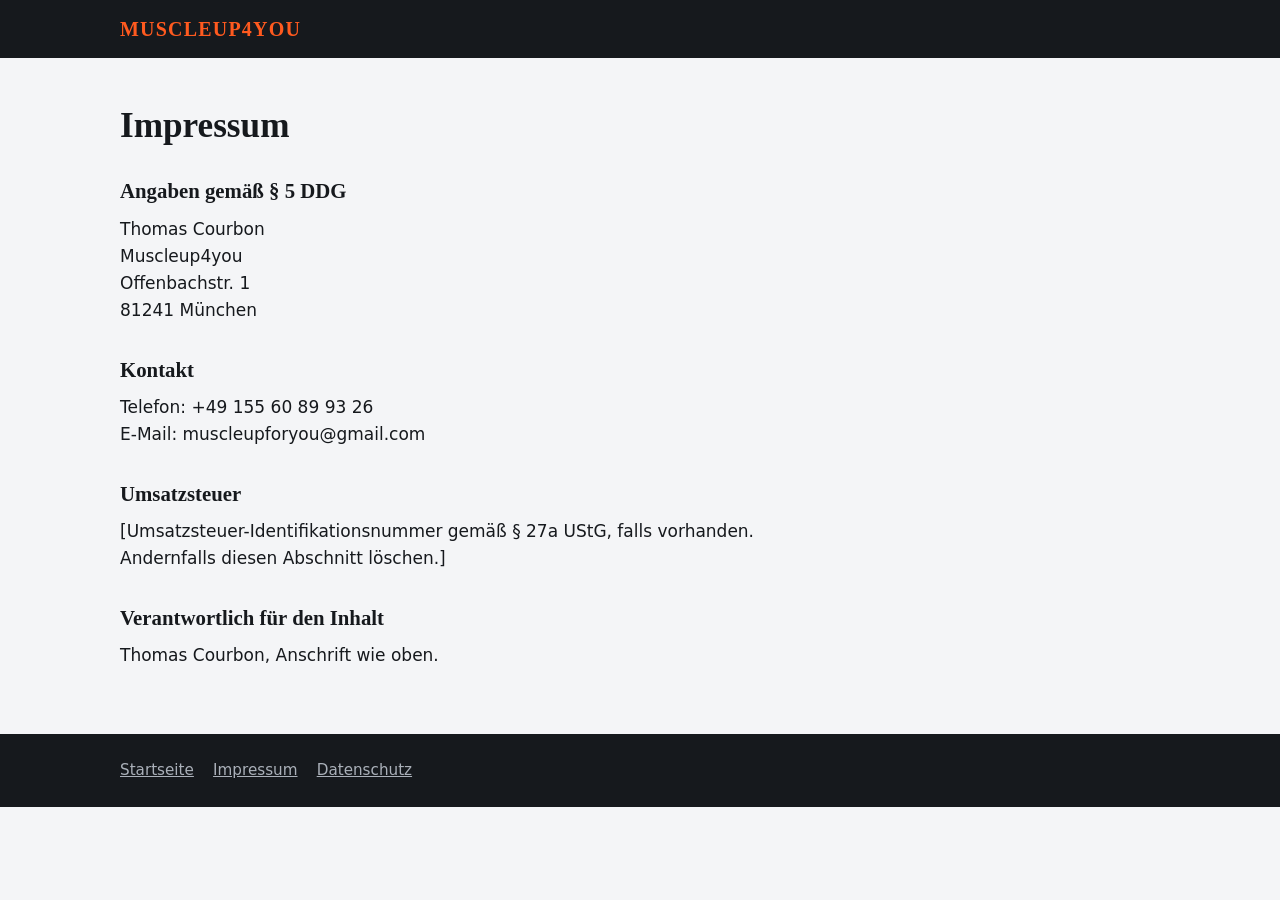
==== impressum.html @ 7d9b85b5 "Add files via upload" ====
<!doctype html><html lang="de"><head><meta charset="utf-8"><meta name="viewport" content="width=device-width,initial-scale=1"><meta name="robots" content="noindex"><title>Impressum – Muscleup4you</title><link rel="stylesheet" href="style.css"></head><body>
<header><div class="wrap"><a class="logo" href="index.html">MUSCLEUP4YOU</a></div></header>
<main class="legal"><div class="wrap"><h1>Impressum</h1>
<h2>Angaben gemäß § 5 DDG</h2>
<p>Thomas Courbon<br>Muscleup4you<br>Offenbachstr. 1<br>81241 München</p>
<h2>Kontakt</h2>
<p>Telefon: +49 155 60 89 93 26<br>E-Mail: muscleupforyou@gmail.com</p>
<h2>Umsatzsteuer</h2>
<p>[Umsatzsteuer-Identifikationsnummer gemäß § 27a UStG, falls vorhanden. Andernfalls diesen Abschnitt löschen.]</p>
<h2>Verantwortlich für den Inhalt</h2>
<p>Thomas Courbon, Anschrift wie oben.</p></div></main><footer><div class="wrap"><a href="index.html">Startseite</a><a href="impressum.html">Impressum</a><a href="datenschutz.html">Datenschutz</a></div></footer></body></html>
---- style.css ----
:root{--ink:#16191d;--paper:#f4f5f7;--card:#fff;--line:#d9dce1;--mute:#5b6470;--fire:#ff5a1f;--fire-d:#c93d08;--soft:#ffb199;--serif:Cambria,Georgia,"Times New Roman",serif;--sans:system-ui,-apple-system,"Segoe UI",Roboto,Helvetica,Arial,sans-serif}
*{box-sizing:border-box}html{scroll-behavior:smooth;scroll-padding-top:4.5rem}
body{margin:0;font:1.0625rem/1.6 var(--sans);color:var(--ink);background:var(--paper)}
h1,h2,h3{font-family:var(--serif);line-height:1.15;margin:0 0 .6em}
h1{font-size:clamp(2.4rem,6vw,4.4rem)}h2{font-size:clamp(1.8rem,3.6vw,2.6rem)}h3{font-size:1.3rem}
p{margin:0 0 1em;max-width:62ch}a{color:inherit}
:focus-visible{outline:3px solid var(--fire);outline-offset:3px}
.wrap{max-width:68rem;margin:0 auto;padding:0 1.5rem}
.skip{position:absolute;left:-999px}.skip:focus{left:1rem;top:1rem;background:#fff;padding:.5rem;z-index:9}
header{position:sticky;top:0;z-index:5;background:var(--ink);color:#fff}
header .wrap{display:flex;align-items:center;justify-content:space-between;gap:1rem;padding-top:.8rem;padding-bottom:.8rem}
.logo{font-family:var(--serif);font-weight:700;font-size:1.25rem;letter-spacing:.06em;color:var(--fire);text-decoration:none}
nav{display:flex;gap:1.4rem;align-items:center}nav a{text-decoration:none;font-size:.95rem;color:#d7dae0}nav a:hover{color:#fff}
.btn{display:inline-block;background:var(--fire);color:var(--ink);font-weight:700;padding:.8rem 1.4rem;border-radius:.4rem;text-decoration:none}
.btn:hover{background:#ff7a47}.btn.ghost{background:none;color:#fff;border:2px solid #4b525c}.btn.ghost:hover{border-color:#fff}
nav .btn{padding:.5rem 1rem;color:var(--ink)}
section{padding:4.5rem 0}.dark{background:var(--ink);color:#fff}
.hero{padding:5rem 0 4rem}.hero p{font-size:1.25rem;color:#d7dae0}
.hero .btns{display:flex;gap:1rem;flex-wrap:wrap;margin:2rem 0 3rem}
.facts{display:flex;flex-wrap:wrap;margin:0;border-top:1px solid #3a4048}
.facts div{padding:1.2rem 2.5rem 0 0;margin-right:2.5rem}.facts div+div{border-left:1px solid #3a4048;padding-left:2.5rem}
.facts dt{font:700 2rem var(--serif);color:var(--fire)}.facts dd{margin:0;color:#aab0b9}
.quotes{display:grid;grid-template-columns:repeat(auto-fit,minmax(16rem,1fr));gap:1.5rem;margin:2rem 0 4rem}
blockquote{margin:0;padding:.3rem 0 .3rem 1.2rem;border-left:4px solid var(--fire);font:italic 1.35rem/1.35 var(--serif)}
.gap{display:grid;grid-template-columns:1fr 1.6fr;gap:1.5rem;padding:1.5rem 0;border-top:1px solid var(--line)}
.gap:last-of-type{border-bottom:1px solid var(--line)}.gap h3{margin:0;color:var(--mute)}.gap p{margin:0}.gap strong{font-size:1.15rem}
.lead{color:var(--mute);font-size:1.15rem}
ol.steps{list-style:none;counter-reset:s;margin:2rem 0;padding:0;display:grid;grid-template-columns:repeat(auto-fit,minmax(11rem,1fr));gap:1.2rem}
ol.steps li{counter-increment:s;background:var(--card);padding:1.2rem;border-top:4px solid var(--fire)}
ol.steps li::before{content:counter(s);display:block;font:700 1.6rem var(--serif);color:var(--fire)}
ol.steps strong{display:block}ol.steps span{color:var(--mute);font-size:.95rem}
.ws{display:grid;grid-template-columns:repeat(auto-fit,minmax(15rem,1fr));gap:1.5rem;margin-top:2rem}
.ws div{background:var(--ink);color:#fff;padding:1.6rem;border-radius:.4rem}.ws p{margin:0;color:var(--soft)}
.coach{display:grid;grid-template-columns:minmax(14rem,1fr) 1.6fr;gap:3rem;align-items:center}
.coach img{width:100%;height:auto;display:block;border-radius:.4rem}
.coach h3{color:var(--fire);margin:1.4rem 0 .2rem}.coach p{margin:0;color:#d7dae0}
.phone{font:700 clamp(1.8rem,5vw,2.6rem) var(--serif);text-decoration:none;color:var(--fire-d)}
.cta{display:grid;grid-template-columns:1fr 1fr;gap:3rem}.cta ul{padding:0;list-style:none}.cta li{margin-bottom:.5rem}
footer{background:var(--ink);color:#aab0b9;padding:1.5rem 0;font-size:.95rem}footer a{margin-right:1.2rem}
.legal{padding:3rem 0}.legal h1{font-size:2.2rem}.legal h2{font-size:1.3rem;margin-top:1.6em}
@media(max-width:46rem){nav a:not(.btn){display:none}.gap,.coach,.cta{grid-template-columns:1fr}.coach{gap:1.5rem}.facts div+div{border:0;padding-left:0}section{padding:3rem 0}}
@media(prefers-reduced-motion:reduce){html{scroll-behavior:auto}}
form label{display:block;font-weight:600;margin-bottom:1rem}
form input:not([type=checkbox]),form textarea{display:block;width:100%;margin-top:.3rem;padding:.7rem .8rem;font:inherit;border:1px solid #aab0b9;border-radius:.3rem;background:#fff;color:var(--ink)}
form .check{font-weight:400;font-size:.95rem}form .check input{margin-right:.5rem}.hp{position:absolute;left:-9999px}
form button{border:0;cursor:pointer;font:inherit;font-weight:700}.small{font-size:.9rem;color:var(--mute);margin-top:1rem}
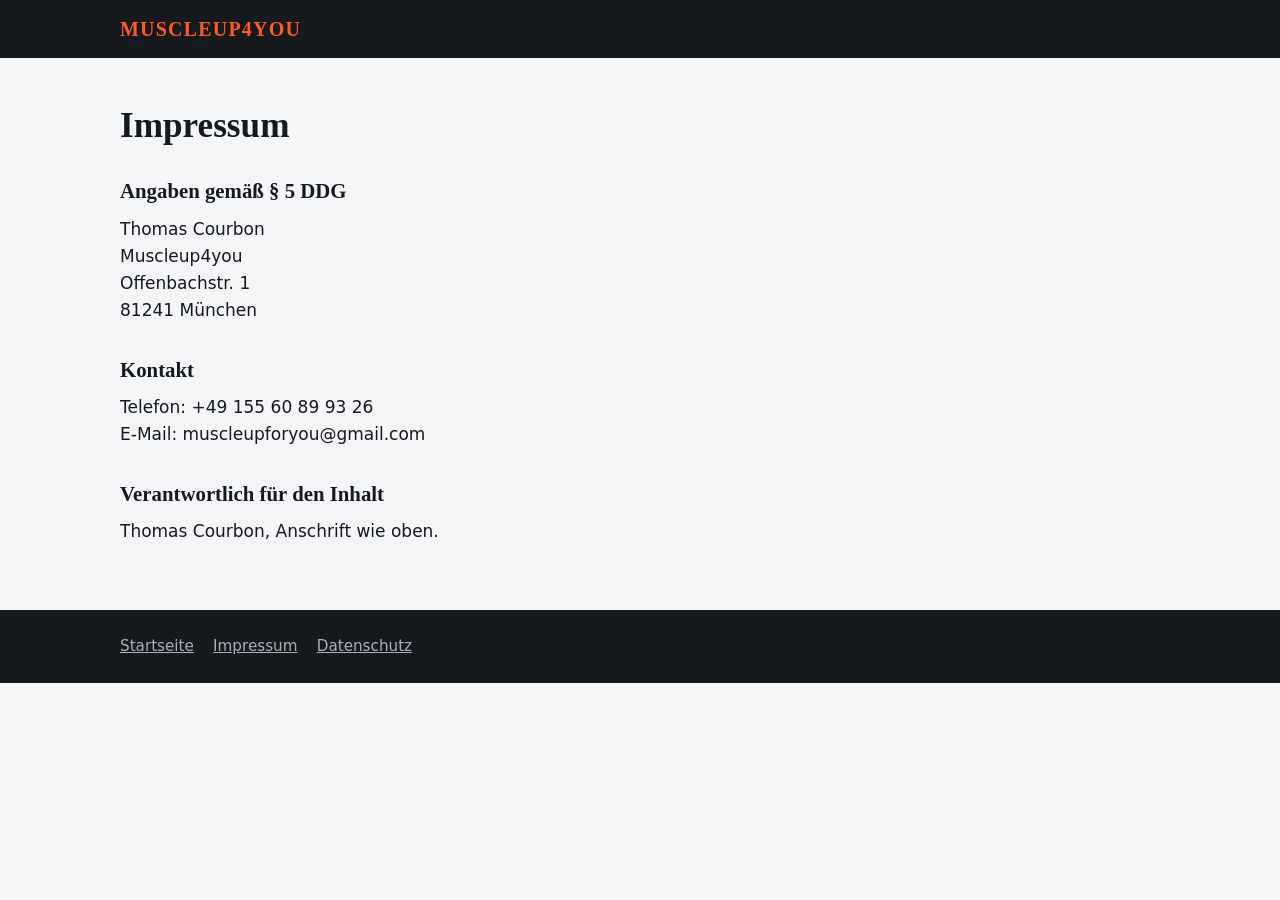
==== commit c6c9753d: "Update impressum.html" ====
--- a/impressum.html
+++ b/impressum.html
@@ -5,7 +5,5 @@
 <p>Thomas Courbon<br>Muscleup4you<br>Offenbachstr. 1<br>81241 München</p>
 <h2>Kontakt</h2>
 <p>Telefon: +49 155 60 89 93 26<br>E-Mail: muscleupforyou@gmail.com</p>
-<h2>Umsatzsteuer</h2>
-<p>[Umsatzsteuer-Identifikationsnummer gemäß § 27a UStG, falls vorhanden. Andernfalls diesen Abschnitt löschen.]</p>
 <h2>Verantwortlich für den Inhalt</h2>
-<p>Thomas Courbon, Anschrift wie oben.</p></div></main><footer><div class="wrap"><a href="index.html">Startseite</a><a href="impressum.html">Impressum</a><a href="datenschutz.html">Datenschutz</a></div></footer></body></html>+<p>Thomas Courbon, Anschrift wie oben.</p></div></main><footer><div class="wrap"><a href="index.html">Startseite</a><a href="impressum.html">Impressum</a><a href="datenschutz.html">Datenschutz</a></div></footer></body></html>
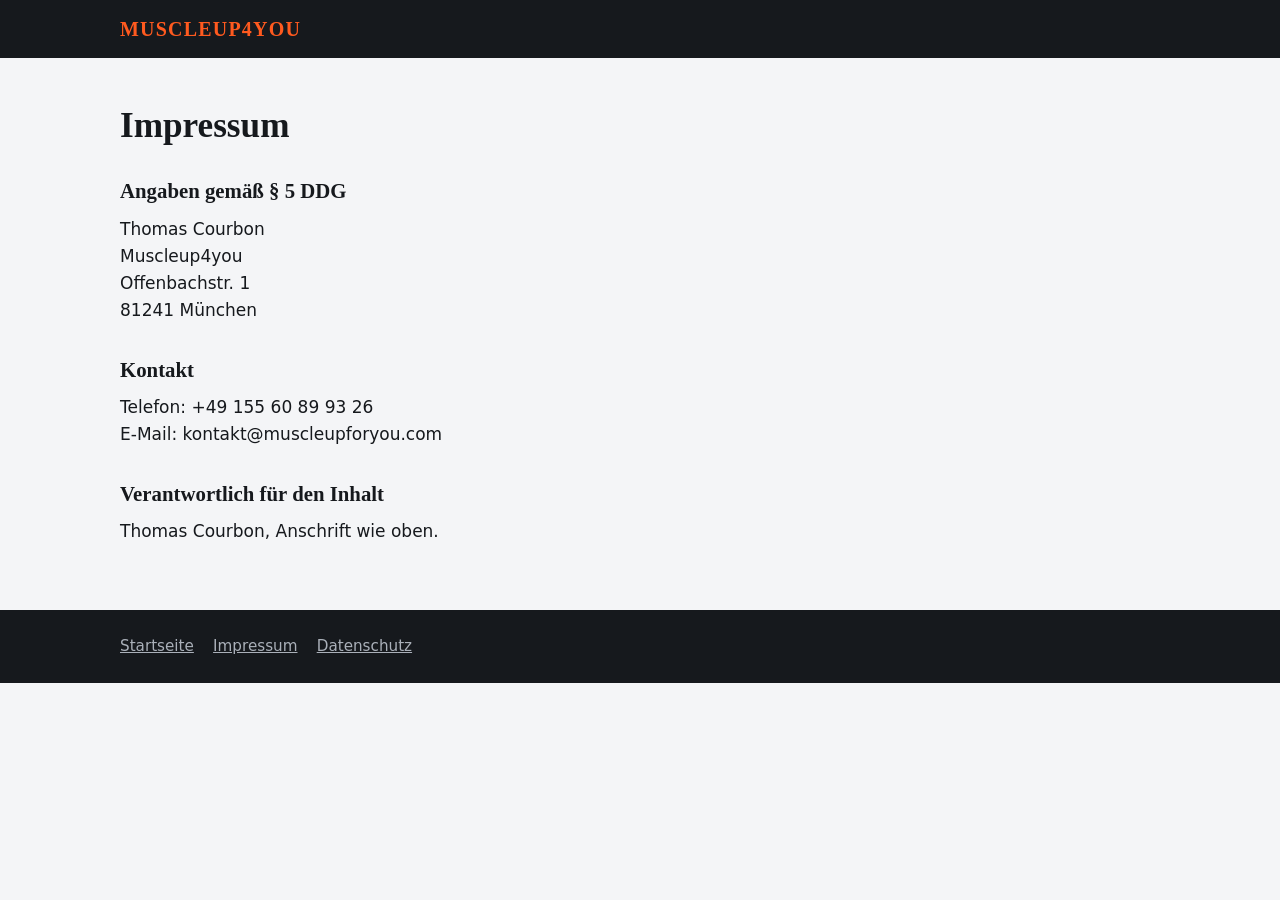
==== commit 2589c510: "Update impressum.html" ====
--- a/impressum.html
+++ b/impressum.html
@@ -4,6 +4,6 @@
 <h2>Angaben gemäß § 5 DDG</h2>
 <p>Thomas Courbon<br>Muscleup4you<br>Offenbachstr. 1<br>81241 München</p>
 <h2>Kontakt</h2>
-<p>Telefon: +49 155 60 89 93 26<br>E-Mail: muscleupforyou@gmail.com</p>
+<p>Telefon: +49 155 60 89 93 26<br>E-Mail: kontakt@muscleupforyou.com</p>
 <h2>Verantwortlich für den Inhalt</h2>
 <p>Thomas Courbon, Anschrift wie oben.</p></div></main><footer><div class="wrap"><a href="index.html">Startseite</a><a href="impressum.html">Impressum</a><a href="datenschutz.html">Datenschutz</a></div></footer></body></html>
